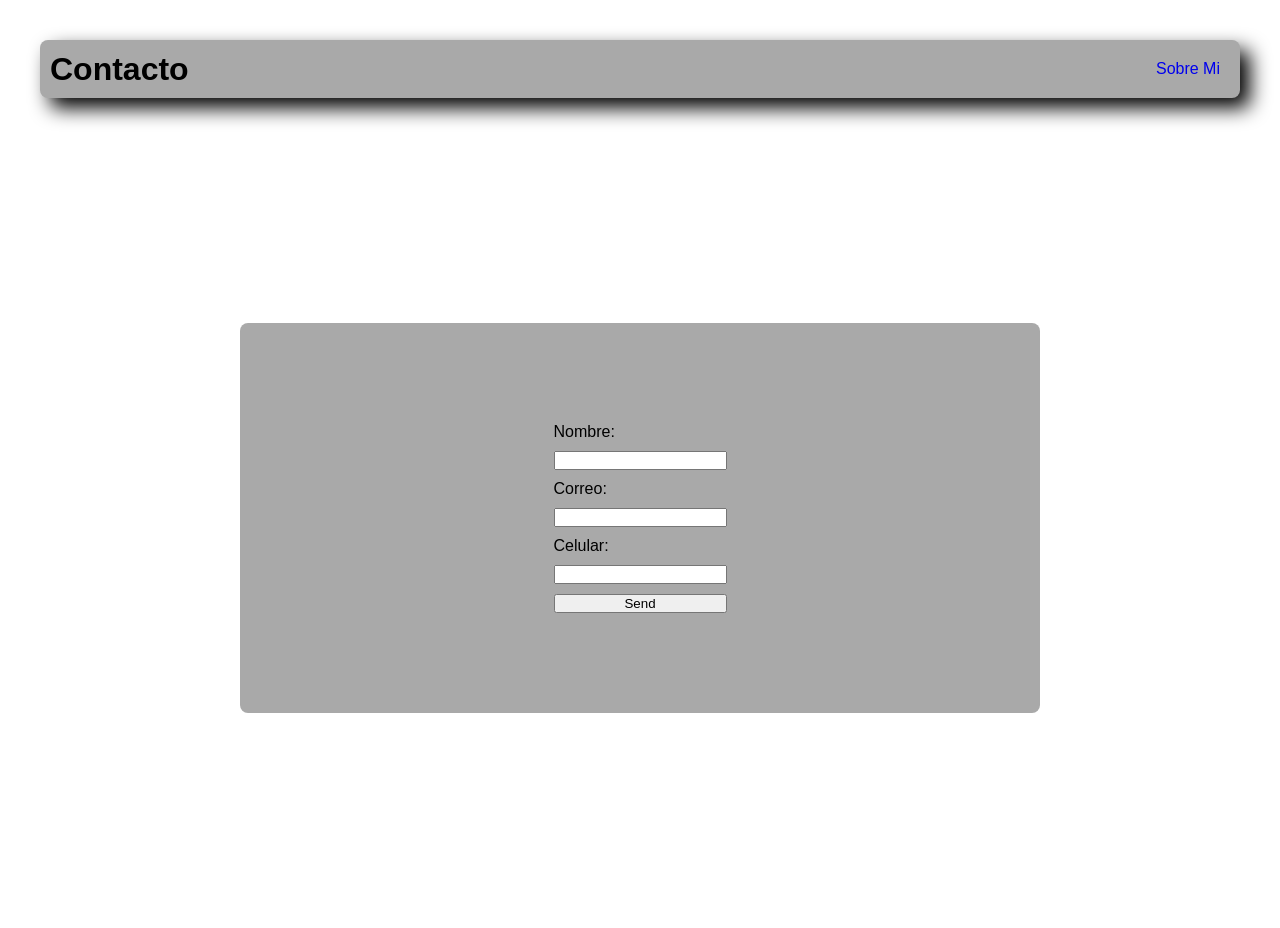
==== contacto.html @ 49810667 "Actualizado" ====
<!DOCTYPE html>
<html lang="en">
<head>
    <meta charset="UTF-8">
    <meta name="viewport" content="width=device-width, initial-scale=1.0">
    <title>contacto</title>
    <link rel="stylesheet" href="styles.css">
</head>
<body>
    <header>
        <h1>Contacto</h1>
        <nav>
            <ul>
                <li><a class="a" href="index.html">Sobre Mi</a></li>  
            </ul>
        </nav>
    </header>
    <form action="">                 
        <label for="Nombre">Nombre:</label>
        <input type="text" name="Nombre">
        <label for="Correo">Correo:</label>
        <input type="text" name="Correo">
        <label for="celular">Celular:</label>
        <input type="text">
        <input type="button" value="Send" class="mi-boton">
    </form>
</body>
</html>
---- styles.css ----
* {
    box-sizing: border-box;
    margin: 0;
    padding: 0;
    text-decoration: none;
}

body {
    font-family: Arial, sans-serif;
    background-image: url(https://images.unsplash.com/photo-1454117096348-e4abbeba002c?fm=jpg&q=60&w=3000&auto=format&fit=crop&ixlib=rb-4.1.0&ixid=M3wxMjA3fDB8MHxzZWFyY2h8N3x8Zm9uZG8lMjBkZWwlMjBzaXRpbyUyMHdlYnxlbnwwfHwwfHx8MA%3D%3D);
    background-size: cover;
    color: rgb(0, 0, 0);
    display: grid;
    padding: 20px;
    margin: 20px;
    border: 4px;
    gap: 3%;
    height: calc(100vh-40px);
}

#main_content {
    flex: 1;
    display: flex;
    flex-direction: column;
    gap: 3%;
}

header {
    width: 100%;
    height: auto;
    background-color: darkgray;
    background-size: contain;
    box-shadow: 10px 10px 20px;
    border-radius: 8px;
    display: flex;
    justify-content: space-between;
    align-items: center;
}

h1 {
    margin: 10px;
}

ul {
    list-style: none;
    display: flex;
    gap: 70px;
    padding: 20px;
    color: black;
}

p {
    margin: 180px;
    border: solid 2px;
    border-radius: 8px;
    box-shadow: 10px, 10px 20px;
    background-color: darkgray;
    font-size: 1.2rem;
    padding: 80px;
}

form {
    display: flex;
    justify-content: center;    
    display: grid;
    border: 4px;
    border-radius: 8px;
    background-color: darkgrey;
    padding: 100px;
    margin: 200px;
    gap: 10px;
    
}

.galeria {
    display:flex;
    flex-wrap: wrap;
    display: grid;
    grid-template-columns: 1fr 1fr 1fr;
    gap: 100px;
    margin: 30px;
}

.imagesm {
    max-width: 100%;
    height: 100%;
    border-radius: 8px;
}

.a:hover {
    color: rgb(221, 228, 226);
}

.imagesm:hover {
    transform: scale(1.1);
}

.proyectos {
    padding: 100px;
    margin: 25px;
    font-size: 1rem;
    display: flex;
    flex-wrap: wrap;
    display: grid;
    grid-template-columns: 1fr 1fr 1fr;
    gap: 100px;
    width: 100%;
    height: auto;
    
}

.c {
    border: solid 2px color darkgray;
    border-radius: 8px;
    box-shadow: 5px, 5px, 10px;
    width: 1000px;
    height: auto;
    padding: 30px;
    background-color: darkgray;
    box-shadow: 10px 10px 20px;
    color: black;
    justify-content: center;
    align-items: center ;
}

.c:hover {
    color: rgba(221, 218, 218, 0.884);
}   

/* media query para moviles (pantallas pequeñas) */
@media screen and (max-width: 575.98px) {

    .nav-menu {
        display: flex;
        flex-direction: column;
        width: 100%;
        align-items: center;
    }
    
    .proyectos {
    display: grid;
        grid-template-columns: 1fr; 
        width: 100%;
    }

    .galeria {
        display: grid;
        grid-template-columns: repeat(2, 1fr);
        gap: 10px;
    }
}

/* media query para tablets (pantallas medianas) */
@media screen and (min-width: 768px) and (max-width: 992px) {

    .proyectos {
        display: grid;
        grid-template-columns: repeat(2, 1fr);
        gap: 80px;
    }

    .galeria {
        display: grid;
        grid-template-columns: repeat(3, 1fr);
        gap: 20px;
    }
}

/* media query para escritorios (pantallas grandes) */
@media screen and (min-width: 993px) and (max-width: 1200px) {
    .galeria {
        grid-template-columns: repeat(3, 1fr);
    }
}
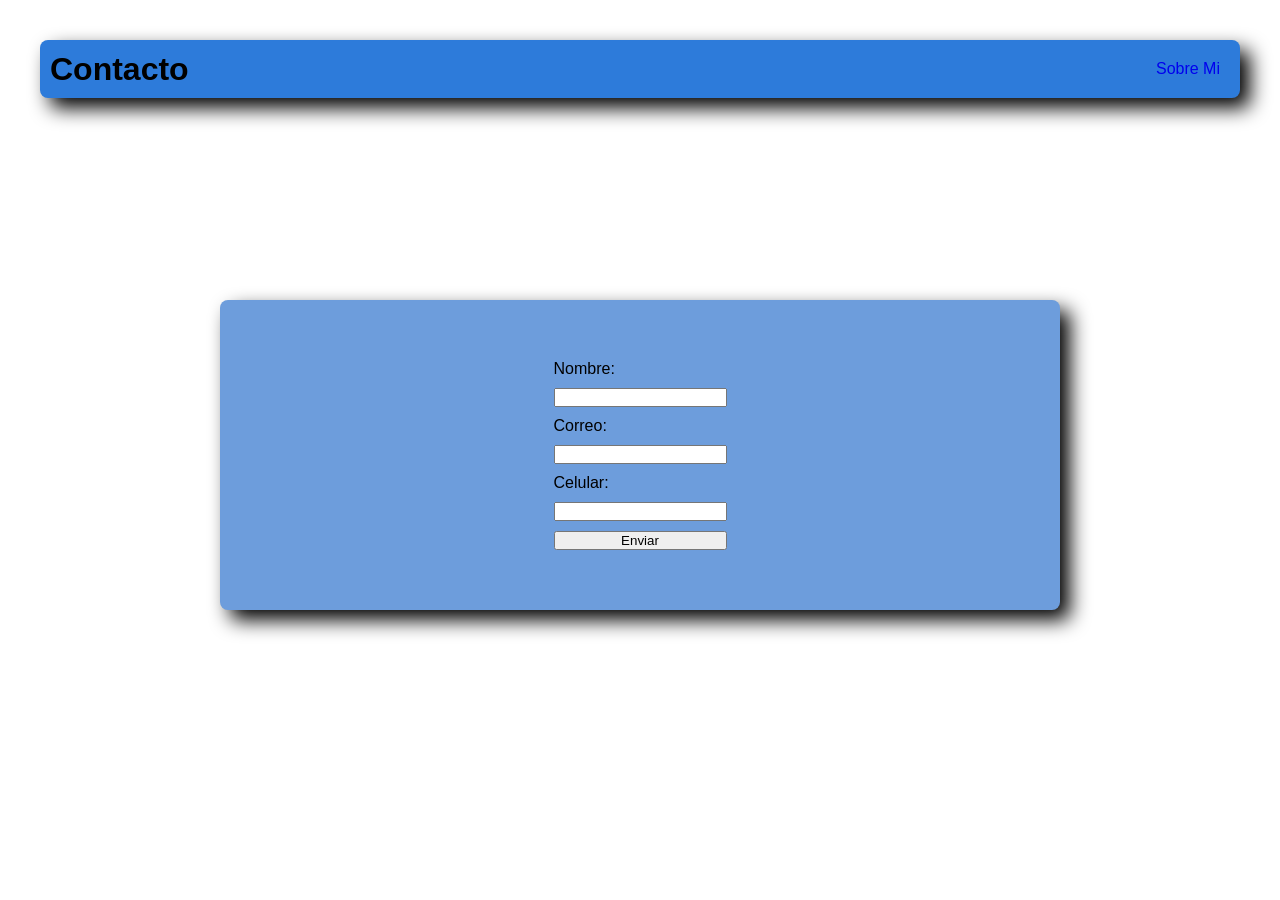
==== commit a89de6be: "Terminado" ====
--- a/contacto.html
+++ b/contacto.html
@@ -1,5 +1,5 @@
 <!DOCTYPE html>
-<html lang="en">
+<html lang="es">
 <head>
     <meta charset="UTF-8">
     <meta name="viewport" content="width=device-width, initial-scale=1.0">
@@ -22,7 +22,7 @@
         <input type="text" name="Correo">
         <label for="celular">Celular:</label>
         <input type="text">
-        <input type="button" value="Send" class="mi-boton">
+        <input type="button" value="Enviar" class="mi-boton">
     </form>
 </body>
 </html>
--- a/styles.css
+++ b/styles.css
@@ -1,3 +1,4 @@
+/* estilos globales para todo el sitio */
 * {
     box-sizing: border-box;
     margin: 0;
@@ -5,9 +6,14 @@
     text-decoration: none;
 }
 
+:root {
+    --primary-color: rgb(45, 123, 218);
+    --secondary-color: rgb(109, 157, 220);  
+}
+/* estilos para el cuerpo del sitio */
 body {
     font-family: Arial, sans-serif;
-    background-image: url(https://images.unsplash.com/photo-1454117096348-e4abbeba002c?fm=jpg&q=60&w=3000&auto=format&fit=crop&ixlib=rb-4.1.0&ixid=M3wxMjA3fDB8MHxzZWFyY2h8N3x8Zm9uZG8lMjBkZWwlMjBzaXRpbyUyMHdlYnxlbnwwfHwwfHx8MA%3D%3D);
+    background-image: url(https://images.vexels.com/media/users/3/166925/raw/29bea4762c52b19c54c867322e54a094-diseno-de-fondo-azul-abstracto.jpg);
     background-size: cover;
     color: rgb(0, 0, 0);
     display: grid;
@@ -18,6 +24,13 @@
     height: calc(100vh-40px);
 }
 
+#body_proyectos {
+    display: flex;
+    flex-direction: column;
+    align-items: center;
+}
+
+/* estilos para el contenido principal del sitio */
 #main_content {
     flex: 1;
     display: flex;
@@ -25,10 +38,11 @@
     gap: 3%;
 }
 
+/* estilos para el header del sitio */
 header {
     width: 100%;
     height: auto;
-    background-color: darkgray;
+    background-color: var(--primary-color);
     background-size: contain;
     box-shadow: 10px 10px 20px;
     border-radius: 8px;
@@ -41,6 +55,7 @@
     margin: 10px;
 }
 
+/* estilos para el menu de navegacion */
 ul {
     list-style: none;
     display: flex;
@@ -49,29 +64,32 @@
     color: black;
 }
 
+/* estilos para el contenido de cada pagina */
 p {
-    margin: 180px;
+    width: 100%;
     border: solid 2px;
     border-radius: 8px;
-    box-shadow: 10px, 10px 20px;
-    background-color: darkgray;
-    font-size: 1.2rem;
-    padding: 80px;
-}
-
+    box-shadow: 10px 10px 20px;
+    background-color: var(--secondary-color);
+    font-size: 100%;
+    padding: 100px;
+}
+
+/* estilos para el formulario de contacto */
 form {
     display: flex;
     justify-content: center;    
     display: grid;
     border: 4px;
     border-radius: 8px;
-    background-color: darkgrey;
-    padding: 100px;
-    margin: 200px;
+    box-shadow: 10px 10px 20px;
+    background-color: var(--secondary-color);
     gap: 10px;
-    
-}
-
+    margin: 15%;
+    padding: 5%;
+}
+
+/* imagenes de mascotas */
 .galeria {
     display:flex;
     flex-wrap: wrap;
@@ -82,11 +100,11 @@
 }
 
 .imagesm {
-    max-width: 100%;
-    height: 100%;
-    border-radius: 8px;
-}
-
+    width: 100%;
+    height: 50%;
+}
+
+/* estilos para enlaces */
 .a:hover {
     color: rgb(221, 228, 226);
 }
@@ -95,50 +113,59 @@
     transform: scale(1.1);
 }
 
+/* estilos para proyectos */
 .proyectos {
-    padding: 100px;
-    margin: 25px;
+
     font-size: 1rem;
     display: flex;
     flex-wrap: wrap;
     display: grid;
     grid-template-columns: 1fr 1fr 1fr;
-    gap: 100px;
-    width: 100%;
-    height: auto;
-    
-}
-
+    grid-template-rows: 1fr 1fr;
+    gap: 200px;
+    width: 90%;
+    height: auto;
+}
+
+/* estilos para enlaces de proyectos */
 .c {
-    border: solid 2px color darkgray;
+    border: solid 2px color var(--secondary-color);
     border-radius: 8px;
     box-shadow: 5px, 5px, 10px;
-    width: 1000px;
-    height: auto;
-    padding: 30px;
-    background-color: darkgray;
+    width: 100%;
+    height: auto;
+    padding: 80px;
+    background-color: var(--secondary-color);
     box-shadow: 10px 10px 20px;
     color: black;
-    justify-content: center;
-    align-items: center ;
-}
-
+    display: block;
+    text-align: center;
+}
+
+.proyecto_li {
+    width: 100%;
+}
+
+/* estilos para enlaces de proyectos al pasar el mouse */
 .c:hover {
     color: rgba(221, 218, 218, 0.884);
 }   
 
 /* media query para moviles (pantallas pequeñas) */
 @media screen and (max-width: 575.98px) {
-
-    .nav-menu {
+    header {
+        flex-direction: column;
+        align-items: center;
+    }
+    .nav-menu ul {
         display: flex;
         flex-direction: column;
         width: 100%;
-        align-items: center;
+        justify-content: center;
     }
     
     .proyectos {
-    display: grid;
+        display: grid;
         grid-template-columns: 1fr; 
         width: 100%;
     }
@@ -156,12 +183,12 @@
     .proyectos {
         display: grid;
         grid-template-columns: repeat(2, 1fr);
-        gap: 80px;
+        gap: 200px;
     }
 
     .galeria {
         display: grid;
-        grid-template-columns: repeat(3, 1fr);
+        grid-template-columns: repeat(2, 1fr);
         gap: 20px;
     }
 }
@@ -172,3 +199,44 @@
         grid-template-columns: repeat(3, 1fr);
     }
 }
+
+/* estilos para botones */
+#btnCambiarTexto {
+    width: 12%;
+    height: auto;
+    position: absolute;
+    top: 10px;
+    left: 40px;
+    background-color: var(--secondary-color);
+}
+
+#btnToggle {
+    width: 12%;
+    height: auto;
+    background-color: var(--secondary-color);
+}
+
+/* estilos para descripcion de mascotas */
+.p_mascotas {
+    border:0;
+    border-radius:0;
+    box-shadow:0;
+    background-color: var(--secondary-color);
+    font-size: 1rem;
+    width: 100%;
+    height: 50%;
+    box-sizing: border-box; 
+    padding: 0;
+    margin: 0;
+    display: flex;
+    text-align: center;
+    align-items: center;
+    
+}
+
+/* estilos para cada articulo de mascotas */
+article {
+    overflow: hidden;
+    border-radius: 8px;
+    box-shadow: 10px 10px 20px;
+}
